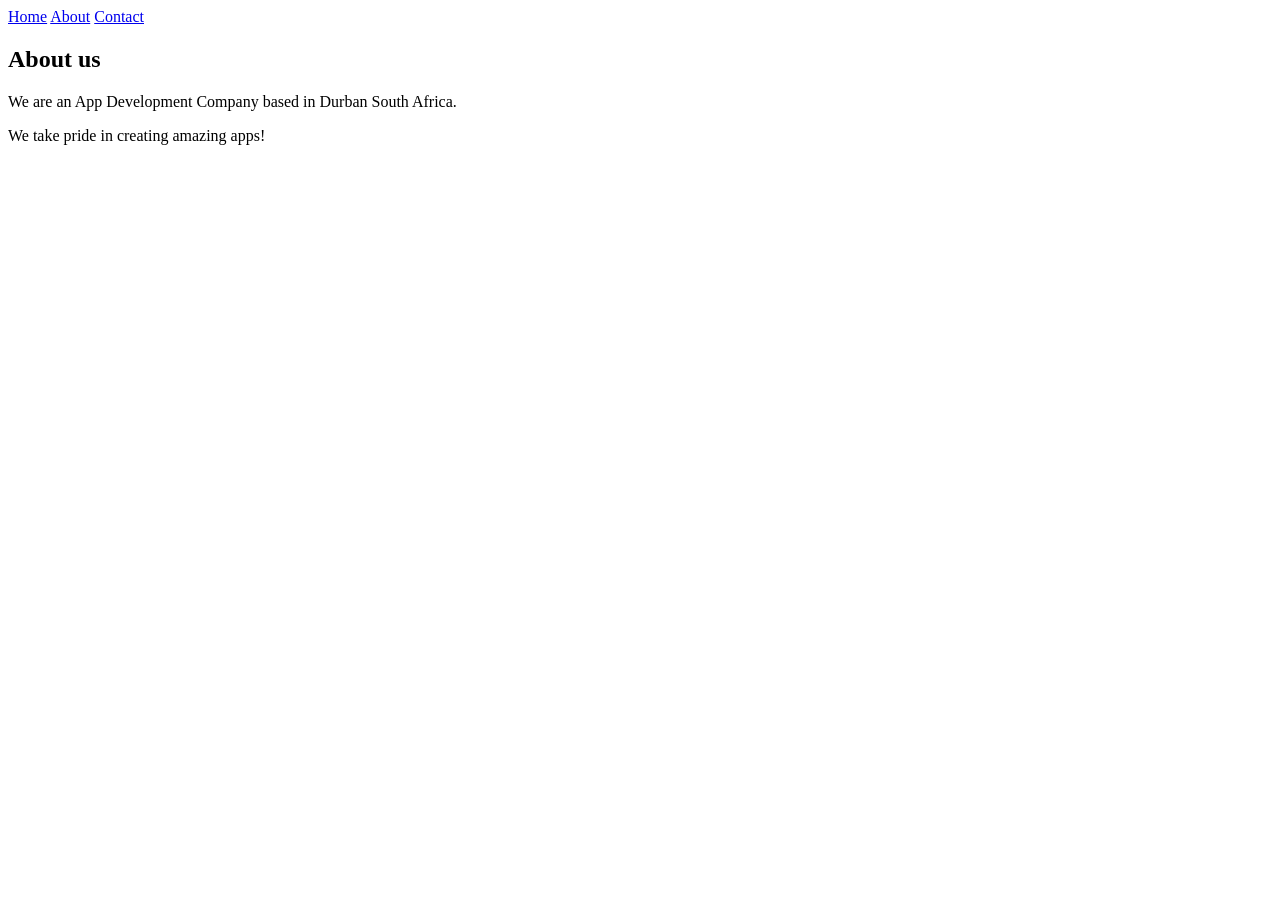
==== about.html @ cf8a9f50 "Added files and made changes to file" ====
<!DOCTYPE html>
<html>
    <head>
        <link rel="stylesheet" href="style.css">
    </head>
    <body>
        <div id="menu">
            <a href="index.html">Home</a>
            <a href="about.html">About</a>
            <a href="contact.html">Contact</a>
        </div>
        <h2>About us</h2>
        <p>We are an App Development Company based in Durban South Africa.</p>
        <p>We take pride in creating amazing apps!</p> 
    </body>
</html>
---- style.css ----
.gallery img{
    width:100%;
}
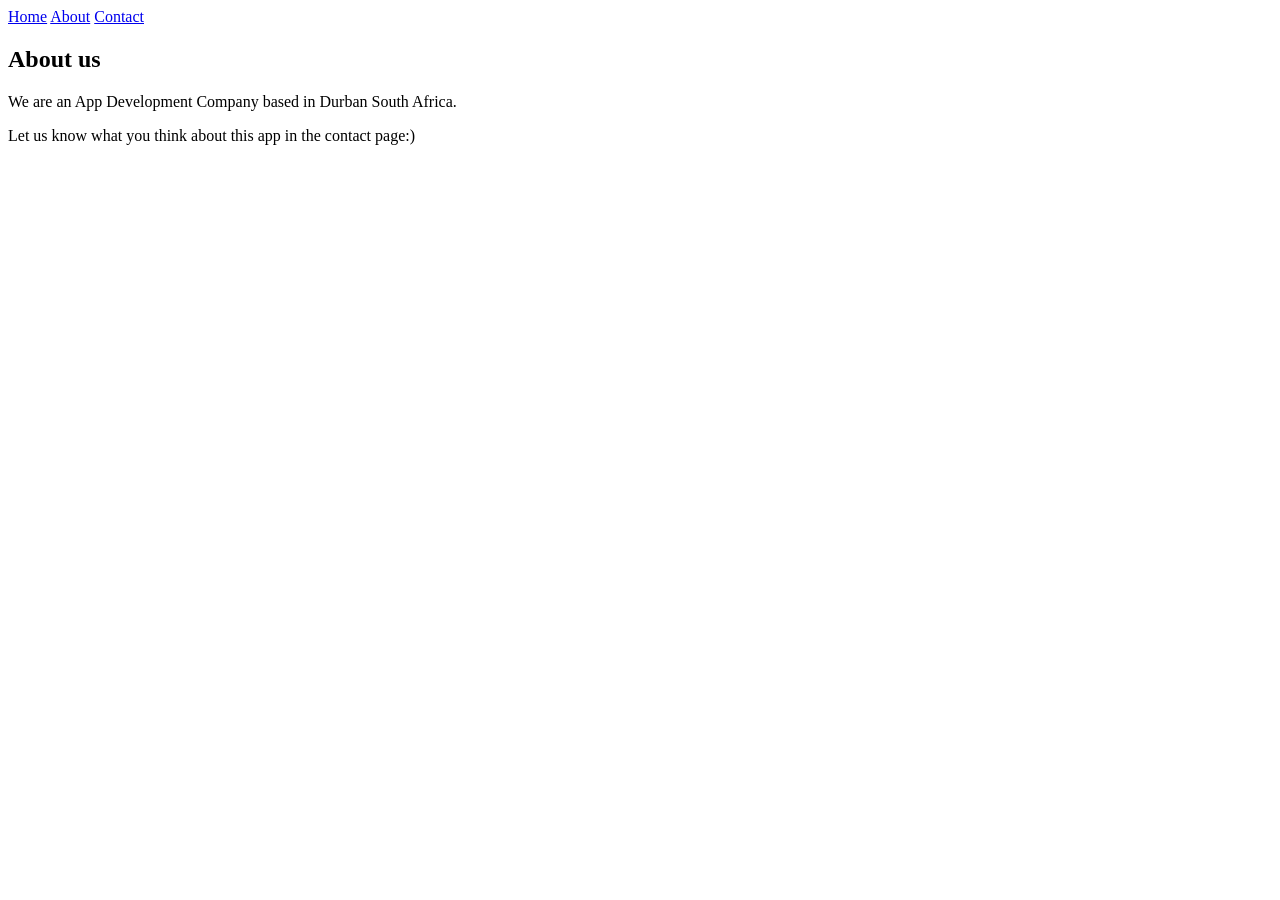
==== commit 73756855: "Update about.html" ====
--- a/about.html
+++ b/about.html
@@ -11,6 +11,6 @@
         </div>
         <h2>About us</h2>
         <p>We are an App Development Company based in Durban South Africa.</p>
-        <p>We take pride in creating amazing apps!</p> 
+        <p>Let us know what you think about this app in the contact page:)</p> 
     </body>
 </html>
